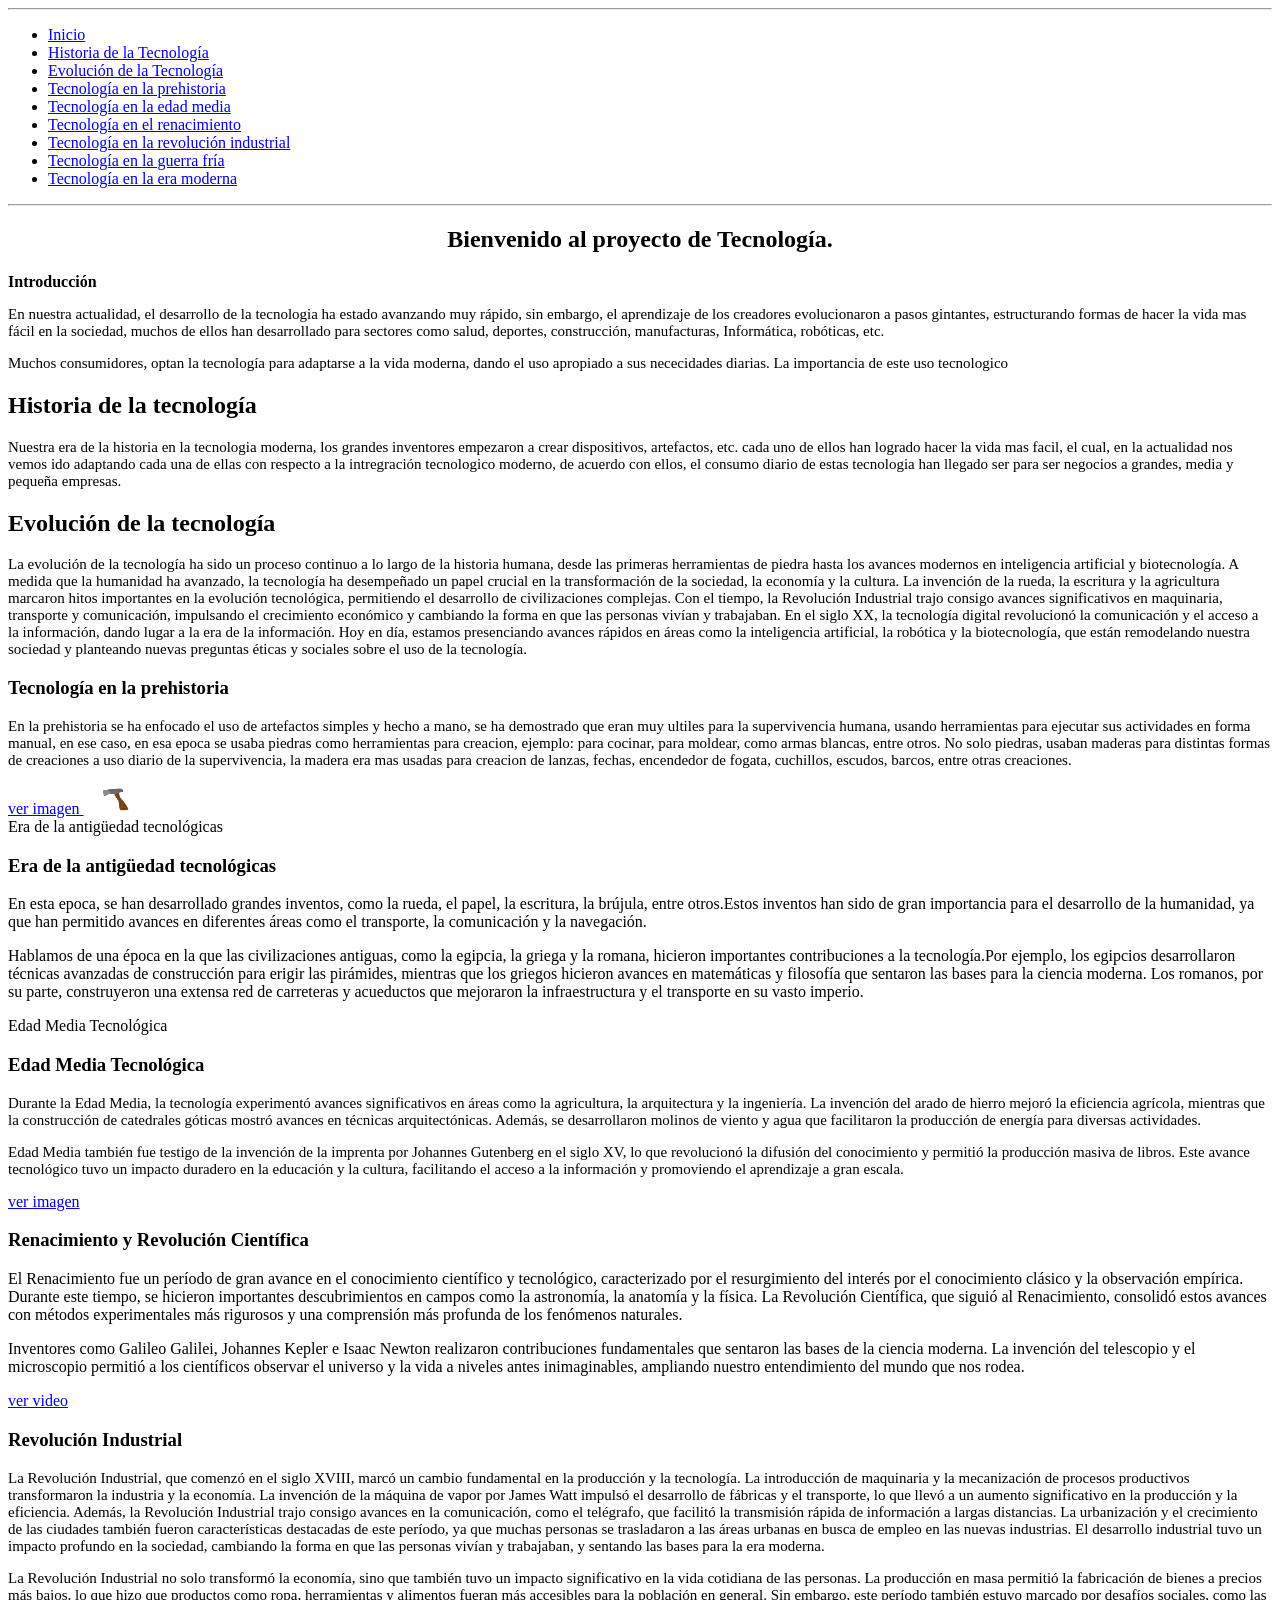
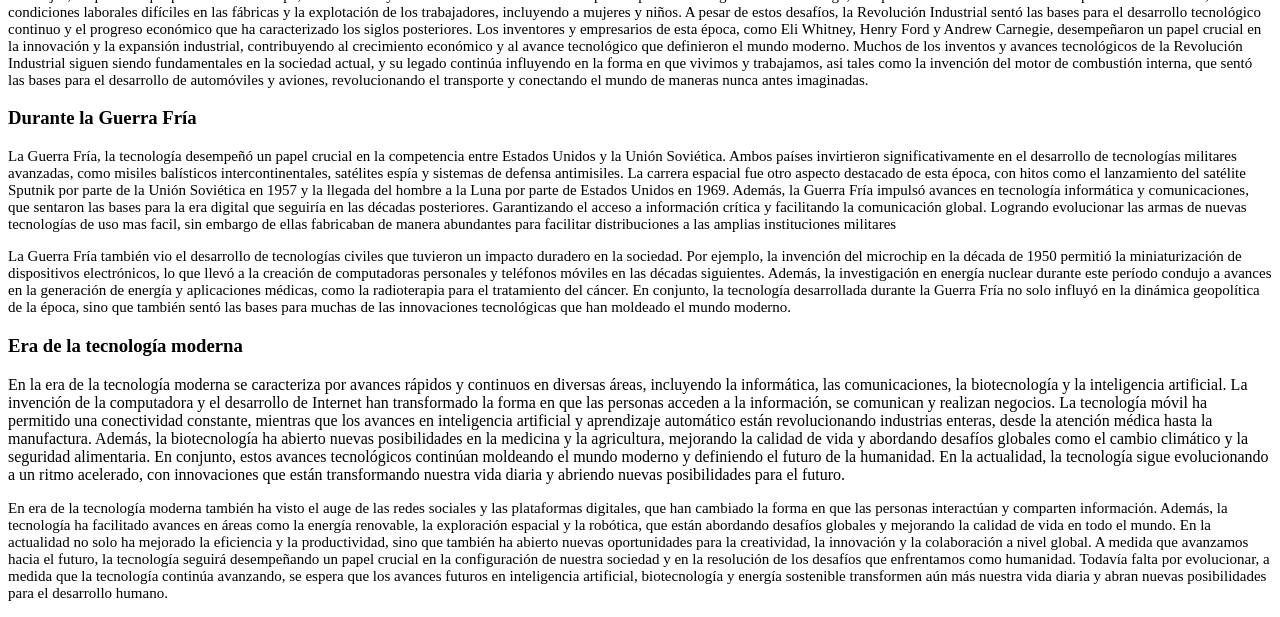
==== index.html @ b7016e0d "Add files via upload" ====
<!DOCTYPE html>
<html lang="es">

<head>
  <meta charset="UTF-8">
  <meta http-equiv="X-UA-Compatible" content="IE=edge">
  <meta name="viewport" content="width=device-width, initial-scale=1.0">
  <title>Proyecto de Tecnología</title>
  <link rel="Stylesheet" href="style.css">
</head>



<body>
  <div class="fondo-interactivo"></div>

  <nav>
    <hr>
    </hr>
    <div class="navegacion">
      <ul>
        <li><a href="#inicio">Inicio</a></li>
        <li><a href="#seccion-historia-de-la-tecnología">Historia de la Tecnología</a></li>
        <li><a href="#seccion-evolucion-de-la-tecnología">Evolución de la Tecnología</a></li>
        <li><a href="#seccion-tecnologialaprehistoria">Tecnología en la prehistoria</a></li>
        <li><a href="#seccion-tecnologialaedadmedia">Tecnología en la edad media</a></li>
        <li><a href="#seccion-tecnologialarenacimiento">Tecnología en el renacimiento</a></li>
        <li><a href="#seccion-tecnologialarevolucionindustrial">Tecnología en la revolución industrial</a></li>
        <li><a href="#seccion-tecnologialalaguerra fría">Tecnología en la guerra fría</a></li>
        <li><a href="#seccion-tecnologialaeramoderna">Tecnología en la era moderna</a></li>


      </ul>
      <hr>
      </hr>
    </div>

    <main id="Inicio">
      <header>
        <h1 style="text-align: center;">Bienvenido al proyecto de Tecnología.</h1>
      </header>
      <div>

        <section class="Introduccion:">
          <b id="Introduccion">Introducción</b>

          <p style="font-size:15px">En nuestra actualidad, el desarrollo de la tecnologia ha estado avanzando muy
            rápido,
            sin embargo, el aprendizaje de los creadores evolucionaron a pasos gintantes, estructurando formas de hacer
            la vida
            mas fácil en la sociedad, muchos de ellos han desarrollado para sectores como salud, deportes, construcción,
            manufacturas,
            Informática, robóticas, etc.</p>

          <p style="font-size: 15px">Muchos consumidores, optan la tecnología para adaptarse a la vida moderna, dando el
            uso
            apropiado a sus nececidades diarias.
            La importancia de este uso tecnologico
          </p>
      </div>
      </section>
      <article>
        <section id="Historia-de-la-tecnología">
          <h2>Historia de la tecnología</h2>

          <p style="font-size: 15px">Nuestra era de la historia en la tecnologia moderna, los grandes inventores
            empezaron a crear
            dispositivos,
            artefactos, etc.
            cada uno de ellos han logrado hacer la vida mas facil, el cual, en la actualidad nos vemos ido adaptando
            cada una de
            ellas con respecto
            a la intregración tecnologico moderno, de acuerdo con ellos, el consumo diario de estas tecnologia han
            llegado ser
            para ser negocios a grandes,
            media y pequeña empresas.
          </p>
        </section>

        <section id="Evolución-de-la-tecnología"></section>
        <h2>Evolución de la tecnología</h2>
        <p style="font-size:15px">La evolución de la tecnología ha sido un proceso continuo a lo largo de la historia
          humana, desde las
          primeras
          herramientas de piedra hasta los avances modernos en inteligencia artificial y biotecnología.
          A medida que la humanidad ha avanzado, la tecnología ha desempeñado un papel crucial en la transformación de
          la sociedad,
          la economía y la cultura.
          La invención de la rueda, la escritura y la agricultura marcaron hitos importantes en la evolución
          tecnológica,
          permitiendo el desarrollo de civilizaciones complejas.
          Con el tiempo, la Revolución Industrial trajo consigo avances significativos en maquinaria, transporte y
          comunicación,
          impulsando el crecimiento económico y cambiando la forma en que las personas vivían y trabajaban.
          En el siglo XX, la tecnología digital revolucionó la comunicación y el acceso a la información, dando lugar
          a la era
          de la información.
          Hoy en día, estamos presenciando avances rápidos en áreas como la inteligencia artificial, la robótica y la
          biotecnología,
          que están remodelando nuestra sociedad y planteando nuevas preguntas éticas y sociales sobre el uso de la
          tecnología.

        <section id="Tecnología-en-la-prehistoria"></section>
        <h3>Tecnología en la prehistoria</h3>
        <p style="font-size:15px">En la prehistoria se ha enfocado el uso de artefactos simples y hecho a mano, se ha
          demostrado que eran muy
          ultiles
          para la supervivencia humana,
          usando herramientas para ejecutar sus actividades en forma manual, en ese caso, en esa epoca se usaba
          piedras como
          herramientas para creacion, ejemplo:
          para cocinar, para moldear, como armas blancas, entre otros. No solo piedras, usaban maderas para distintas
          formas
          de creaciones a uso diario de la supervivencia,
          la madera era mas usadas para creacion de lanzas, fechas, encendedor de fogata, cuchillos, escudos, barcos,
          entre
          otras creaciones.
        </p>
        <a href="tecnoprehistoria.jpg" target="_blank"> ver imagen
        </a>
        <img src="axe1.gif" alt="axe" width="50" height="30"></img>
        </section>
        <section id="Eradelaantigüedadtecnológicas">Era de la antigüedad tecnológicas </section>
        <h3>Era de la antigüedad tecnológicas</h3>
        <p>En esta epoca, se han desarrollado grandes inventos, como la rueda, el papel, la escritura, la brújula,
          entre
          otros.Estos inventos han sido de gran importancia para el desarrollo de la humanidad, ya que han permitido
          avances en
          diferentes áreas como el transporte,
          la comunicación y la navegación.

        <p>Hablamos de una época en la que las civilizaciones antiguas, como la egipcia, la griega y la romana,
          hicieron
          importantes contribuciones a la tecnología.Por ejemplo, los egipcios desarrollaron técnicas avanzadas de
          construcción para erigir las pirámides, mientras que los
          griegos hicieron avances en matemáticas y filosofía que sentaron las bases para la ciencia moderna.
          Los romanos, por su parte, construyeron una extensa red de carreteras y acueductos que mejoraron la
          infraestructura y
          el transporte en su vasto imperio.</p>
        <section id="Edad-Media-Tecnológica">Edad Media Tecnológica</section>
        <h3>Edad Media Tecnológica</h3>
        <p style="font-size:15px">Durante la Edad Media, la tecnología experimentó avances significativos en áreas como
          la agricultura, la
          arquitectura y la ingeniería.
          La invención del arado de hierro mejoró la eficiencia agrícola, mientras que la construcción de catedrales
          góticas
          mostró avances en técnicas arquitectónicas.
          Además, se desarrollaron molinos de viento y agua que facilitaron la producción de energía para diversas
          actividades.</p>
        <p style="font-size: 15px;">Edad Media también fue testigo de la invención de la imprenta por Johannes Gutenberg
          en el siglo XV, lo
          que
          revolucionó la difusión del conocimiento y permitió la producción masiva de libros.
          Este avance tecnológico tuvo un impacto duradero en la educación y la cultura, facilitando el acceso a la
          información y promoviendo el aprendizaje a gran escala.</p>
        <a href="meditech1.jpg" target="_blank"> ver imagen</a>

        <section id="Renacimiento-y-Revolución-Científica">
          <h3>Renacimiento y Revolución Científica</h3>
          <p>El Renacimiento fue un período de gran avance en el conocimiento científico y tecnológico, caracterizado
            por el
            resurgimiento del interés por el conocimiento clásico y la observación empírica. Durante este tiempo, se
            hicieron
            importantes descubrimientos en campos como la astronomía, la anatomía y la física. La Revolución Científica,
            que
            siguió al Renacimiento, consolidó estos avances con métodos experimentales más rigurosos y una comprensión
            más
            profunda de los fenómenos naturales.</p>

          <p>Inventores como Galileo Galilei, Johannes Kepler e Isaac Newton realizaron contribuciones fundamentales que
            sentaron
            las bases de la ciencia moderna. La invención del telescopio y el microscopio permitió a los científicos
            observar el
            universo y la vida a niveles antes inimaginables, ampliando nuestro entendimiento del mundo que nos rodea.
          </p>
          <a href="https://www.google.com/url?sa=t&rct=j&q=&esrc=s&source=web&cd=&cad=rja&uact=8&ved=2ahUKEwikyPOKsNORAxWjRTABHTOjDyoQwqsBegQINBAB&url=https%3A%2F%2Fwww.youtube.com%2Fwatch%3Fv%3D3C3_WgbzIew&usg=AOvVaw09LXl3dL97ZcaAFvijZedx&opi=89978449"
            target="_blank"> ver video</a>

          <section id="Revolución-Industrial"></section>
          <h3>Revolución Industrial</h3>
          <p style="font-size:15px">La Revolución Industrial, que comenzó en el siglo XVIII, marcó un cambio fundamental
            en la producción y la
            tecnología.
            La introducción de maquinaria y la mecanización de procesos productivos transformaron la industria y la
            economía.
            La invención de la máquina de vapor por James Watt impulsó el desarrollo de fábricas y el transporte, lo que
            llevó a un aumento significativo en la producción y la eficiencia. Además, la Revolución Industrial
            trajo consigo avances en la comunicación, como el telégrafo, que facilitó la transmisión rápida de
            información a
            largas distancias. La urbanización y el crecimiento de las ciudades también fueron características
            destacadas de este período,
            ya que muchas personas se trasladaron a las áreas urbanas en busca de empleo en las nuevas industrias. El
            desarrollo industrial tuvo un impacto profundo en la sociedad, cambiando la forma en que las personas vivían
            y trabajaban, y sentando las bases para la era moderna.</p>

          <p style="font-size: 15px;">La Revolución Industrial no solo transformó la economía, sino que también tuvo un
            impacto significativo en la vida cotidiana de las personas. La producción en masa permitió la fabricación de
            bienes a precios más bajos, lo que hizo que productos como ropa, herramientas y alimentos fueran más
            accesibles para la población en general.
            Sin embargo, este período también estuvo marcado por desafíos sociales, como las condiciones laborales
            difíciles en las fábricas y la explotación de los trabajadores, incluyendo a mujeres y niños. A pesar de
            estos desafíos, la Revolución Industrial sentó las bases para el desarrollo tecnológico continuo y el
            progreso económico que ha caracterizado los siglos posteriores.
            Los inventores y empresarios de esta época, como Eli Whitney, Henry Ford y Andrew Carnegie, desempeñaron un
            papel crucial en la innovación y la expansión industrial, contribuyendo al crecimiento económico y al avance
            tecnológico que definieron el mundo moderno.
            Muchos de los inventos y avances tecnológicos de la Revolución Industrial siguen siendo fundamentales en la
            sociedad actual, y su legado continúa influyendo en la forma en que vivimos y trabajamos, asi tales como la
            invención del motor de combustión interna, que sentó las bases para el desarrollo de automóviles y aviones,
            revolucionando el transporte y conectando el mundo de maneras nunca antes imaginadas.
          </p>

        </section id="Durante la Guerra Fría">
        <h3>Durante la Guerra Fría</h3>
        <p style="font-size: 15px;">La Guerra Fría, la tecnología desempeñó un papel crucial en la competencia entre
          Estados Unidos y la Unión Soviética. Ambos países invirtieron significativamente en el desarrollo de
          tecnologías militares avanzadas, como misiles balísticos intercontinentales, satélites espía y sistemas de
          defensa antimisiles. La carrera espacial fue otro aspecto destacado de esta época, con hitos como el
          lanzamiento del satélite Sputnik por parte de la Unión Soviética en 1957 y la llegada del hombre a la Luna por
          parte de Estados Unidos en 1969.
          Además, la Guerra Fría impulsó avances en tecnología informática y comunicaciones, que sentaron las bases para
          la era digital que seguiría en las décadas posteriores. Garantizando el acceso a información crítica y
          facilitando la comunicación global. Logrando evolucionar las armas de nuevas tecnologías de uso mas facil, sin
          embargo de ellas fabricaban de manera abundantes para facilitar distribuciones a las amplias instituciones
          militares</p>
        <p style="font-size: 15px;"> La Guerra Fría también vio el desarrollo de tecnologías civiles que tuvieron un
          impacto duradero en la sociedad. Por ejemplo, la invención del microchip en la década de 1950 permitió la
          miniaturización de dispositivos electrónicos, lo que llevó a la creación de computadoras personales y
          teléfonos móviles en las décadas siguientes. Además, la investigación en energía nuclear durante este período
          condujo a avances en la generación de energía y aplicaciones médicas, como la radioterapia para el tratamiento
          del cáncer.
          En conjunto, la tecnología desarrollada durante la Guerra Fría no solo influyó en la dinámica geopolítica de
          la época, sino que también sentó las bases para muchas de las innovaciones tecnológicas que han moldeado el
          mundo moderno.</p>


        </section id="Era de la tecnología moderna">
        <h3>Era de la tecnología moderna</h3>
        <p style="font-size: 15;"> En la era de la tecnología moderna se caracteriza por avances rápidos y continuos en
          diversas áreas, incluyendo la informática, las comunicaciones, la biotecnología y la inteligencia artificial.
          La invención de la computadora y el desarrollo de Internet han transformado la forma en que las personas
          acceden a la información, se comunican y realizan negocios.
          La tecnología móvil ha permitido una conectividad constante, mientras que los avances en inteligencia
          artificial y aprendizaje automático están revolucionando industrias enteras, desde la atención médica hasta la
          manufactura. Además, la biotecnología ha abierto nuevas posibilidades en la medicina y la agricultura,
          mejorando la calidad de vida y abordando desafíos globales como el cambio climático y la seguridad
          alimentaria.
          En conjunto, estos avances tecnológicos continúan moldeando el mundo moderno y definiendo el futuro de la
          humanidad. En la actualidad, la tecnología sigue evolucionando a un ritmo acelerado, con innovaciones que
          están transformando nuestra vida diaria y abriendo nuevas posibilidades para el futuro.</p>

        <p style="font-size: 15px;">En era de la tecnología moderna también ha visto el auge de las redes sociales y las
          plataformas digitales, que han cambiado la forma en que las personas interactúan y comparten información.
          Además, la tecnología ha facilitado avances en áreas como la energía renovable, la exploración espacial y la
          robótica, que están abordando desafíos globales y mejorando la calidad de vida en todo el mundo.
          En la actualidad no solo ha mejorado la eficiencia y la productividad, sino que también ha abierto nuevas
          oportunidades para la creatividad, la innovación y la colaboración a nivel global. A medida que avanzamos
          hacia el futuro, la tecnología seguirá desempeñando un papel crucial en la configuración de nuestra sociedad y
          en la resolución de los desafíos que enfrentamos como humanidad.
          Todavía falta por evolucionar, a medida que la tecnología continúa avanzando, se espera que los avances
          futuros en inteligencia artificial, biotecnología y energía sostenible transformen aún más nuestra vida diaria
          y abran nuevas posibilidades para el desarrollo humano.</p>

</body>
</nav>
</article>

</header>



</html>
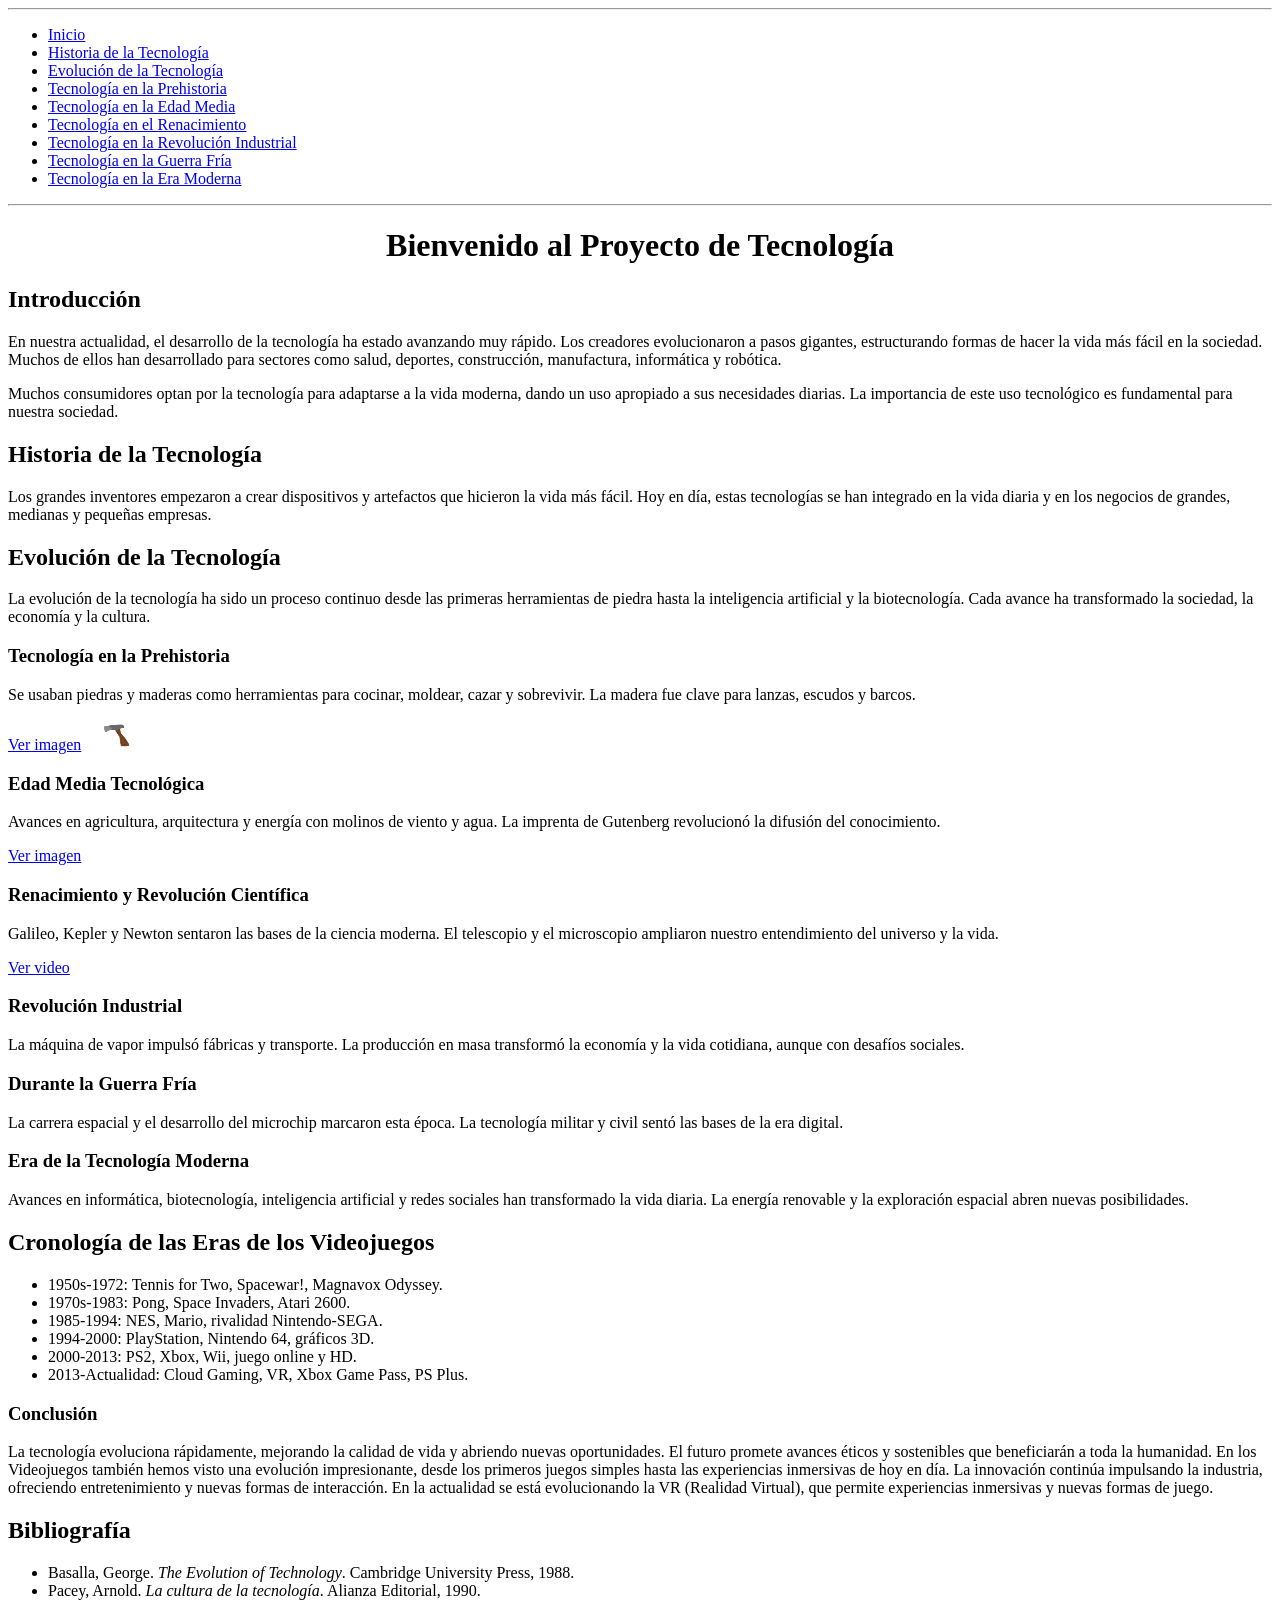
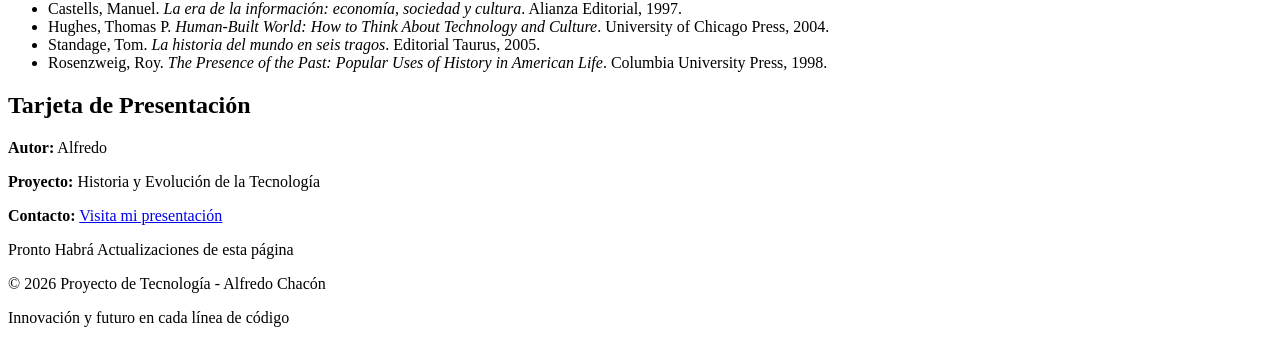
==== commit bef39b24: "Add files via upload" ====
--- a/index.html
+++ b/index.html
@@ -6,267 +6,163 @@
   <meta http-equiv="X-UA-Compatible" content="IE=edge">
   <meta name="viewport" content="width=device-width, initial-scale=1.0">
   <title>Proyecto de Tecnología</title>
-  <link rel="Stylesheet" href="style.css">
+  <link rel="stylesheet" href="style.css">
 </head>
-
-
 
 <body>
   <div class="fondo-interactivo"></div>
 
   <nav>
     <hr>
-    </hr>
     <div class="navegacion">
       <ul>
-        <li><a href="#inicio">Inicio</a></li>
-        <li><a href="#seccion-historia-de-la-tecnología">Historia de la Tecnología</a></li>
-        <li><a href="#seccion-evolucion-de-la-tecnología">Evolución de la Tecnología</a></li>
-        <li><a href="#seccion-tecnologialaprehistoria">Tecnología en la prehistoria</a></li>
-        <li><a href="#seccion-tecnologialaedadmedia">Tecnología en la edad media</a></li>
-        <li><a href="#seccion-tecnologialarenacimiento">Tecnología en el renacimiento</a></li>
-        <li><a href="#seccion-tecnologialarevolucionindustrial">Tecnología en la revolución industrial</a></li>
-        <li><a href="#seccion-tecnologialalaguerra fría">Tecnología en la guerra fría</a></li>
-        <li><a href="#seccion-tecnologialaeramoderna">Tecnología en la era moderna</a></li>
+        <li><a href="#Inicio">Inicio</a></li>
+        <li><a href="#Historia-de-la-tecnologia">Historia de la Tecnología</a></li>
+        <li><a href="#Evolucion-de-la-tecnologia">Evolución de la Tecnología</a></li>
+        <li><a href="#Tecnologia-en-la-prehistoria">Tecnología en la Prehistoria</a></li>
+        <li><a href="#Edad-Media-Tecnologica">Tecnología en la Edad Media</a></li>
+        <li><a href="#Renacimiento-y-Revolucion-Cientifica">Tecnología en el Renacimiento</a></li>
+        <li><a href="#Revolucion-Industrial">Tecnología en la Revolución Industrial</a></li>
+        <li><a href="#Guerra-Fria">Tecnología en la Guerra Fría</a></li>
+        <li><a href="#Era-moderna">Tecnología en la Era Moderna</a></li>
+      </ul>
+    </div>
+    <hr>
+  </nav>
 
+  <main id="Inicio">
+    <header>
+      <h1 style="text-align:center;">Bienvenido al Proyecto de Tecnología</h1>
+    </header>
 
+    <section id="Introduccion">
+      <h2>Introducción</h2>
+      <p class="texto">En nuestra actualidad, el desarrollo de la tecnología ha estado avanzando muy rápido.
+        Los creadores evolucionaron a pasos gigantes, estructurando formas de hacer la vida más fácil en la sociedad.
+        Muchos de ellos han desarrollado para sectores como salud, deportes, construcción, manufactura, informática y
+        robótica.</p>
+
+      <p class="texto">Muchos consumidores optan por la tecnología para adaptarse a la vida moderna, dando un uso
+        apropiado a sus necesidades diarias.
+        La importancia de este uso tecnológico es fundamental para nuestra sociedad.</p>
+    </section>
+
+    <article>
+      <section id="Historia-de-la-tecnologia">
+        <h2>Historia de la Tecnología</h2>
+        <p class="texto">Los grandes inventores empezaron a crear dispositivos y artefactos que hicieron la vida más
+          fácil.
+          Hoy en día, estas tecnologías se han integrado en la vida diaria y en los negocios de grandes, medianas y
+          pequeñas empresas.</p>
+      </section>
+
+      <section id="Evolucion-de-la-tecnologia">
+        <h2>Evolución de la Tecnología</h2>
+        <p class="texto">La evolución de la tecnología ha sido un proceso continuo desde las primeras herramientas de
+          piedra hasta la inteligencia artificial y la biotecnología.
+          Cada avance ha transformado la sociedad, la economía y la cultura.</p>
+      </section>
+
+      <section id="Tecnologia-en-la-prehistoria">
+        <h3>Tecnología en la Prehistoria</h3>
+        <p class="texto">Se usaban piedras y maderas como herramientas para cocinar, moldear, cazar y sobrevivir.
+          La madera fue clave para lanzas, escudos y barcos.</p>
+        <a href="tecnoprehistoria.jpg" target="_blank">Ver imagen</a>
+        <img src="axe1.gif" alt="herramienta prehistórica" width="50" height="30" loading="lazy">
+      </section>
+
+      <section id="Edad-Media-Tecnologica">
+        <h3>Edad Media Tecnológica</h3>
+        <p class="texto">Avances en agricultura, arquitectura y energía con molinos de viento y agua.
+          La imprenta de Gutenberg revolucionó la difusión del conocimiento.</p>
+        <a href="meditech1.jpg" target="_blank">Ver imagen</a>
+      </section>
+
+      <section id="Renacimiento-y-Revolucion-Cientifica">
+        <h3>Renacimiento y Revolución Científica</h3>
+        <p class="texto">Galileo, Kepler y Newton sentaron las bases de la ciencia moderna.
+          El telescopio y el microscopio ampliaron nuestro entendimiento del universo y la vida.</p>
+        <a href="https://www.youtube.com/watch?v=3C3_WgbzIew" target="_blank">Ver video</a>
+      </section>
+
+      <section id="Revolucion-Industrial">
+        <h3>Revolución Industrial</h3>
+        <p class="texto">La máquina de vapor impulsó fábricas y transporte.
+          La producción en masa transformó la economía y la vida cotidiana, aunque con desafíos sociales.</p>
+      </section>
+
+      <section id="Guerra-Fria">
+        <h3>Durante la Guerra Fría</h3>
+        <p class="texto">La carrera espacial y el desarrollo del microchip marcaron esta época.
+          La tecnología militar y civil sentó las bases de la era digital.</p>
+      </section>
+
+      <section id="Era-moderna">
+        <h3>Era de la Tecnología Moderna</h3>
+        <p class="texto">Avances en informática, biotecnología, inteligencia artificial y redes sociales han
+          transformado la vida diaria.
+          La energía renovable y la exploración espacial abren nuevas posibilidades.</p>
+      </section>
+
+      <h2>Cronología de las Eras de los Videojuegos</h2>
+      <ul class="timeline">
+        <li>1950s-1972: Tennis for Two, Spacewar!, Magnavox Odyssey.</li>
+        <li>1970s-1983: Pong, Space Invaders, Atari 2600.</li>
+        <li>1985-1994: NES, Mario, rivalidad Nintendo-SEGA.</li>
+        <li>1994-2000: PlayStation, Nintendo 64, gráficos 3D.</li>
+        <li>2000-2013: PS2, Xbox, Wii, juego online y HD.</li>
+        <li>2013-Actualidad: Cloud Gaming, VR, Xbox Game Pass, PS Plus.</li>
       </ul>
-      <hr>
-      </hr>
+
+      <h3>Conclusión</h3>
+      <p class="texto">La tecnología evoluciona rápidamente, mejorando la calidad de vida y abriendo nuevas
+        oportunidades.
+        El futuro promete avances éticos y sostenibles que beneficiarán a toda la humanidad.
+        En los Videojuegos también hemos visto una evolución impresionante, desde los primeros juegos simples hasta las
+        experiencias inmersivas de hoy en día.
+        La innovación continúa impulsando la industria, ofreciendo entretenimiento y nuevas formas de interacción.
+        En la actualidad se está evolucionando la VR (Realidad Virtual), que permite experiencias inmersivas y nuevas
+        formas de juego.</p>
+    </article>
+  </main>
+
+  <!-- Sección de Bibliografía -->
+  <section id="bibliografia">
+    <h2>Bibliografía</h2>
+    <ul>
+      <li>Basalla, George. <i>The Evolution of Technology</i>. Cambridge University Press, 1988.</li>
+      <li>Pacey, Arnold. <i>La cultura de la tecnología</i>. Alianza Editorial, 1990.</li>
+      <li>Castells, Manuel. <i>La era de la información: economía, sociedad y cultura</i>. Alianza Editorial, 1997.</li>
+      <li>Hughes, Thomas P. <i>Human-Built World: How to Think About Technology and Culture</i>. University of Chicago
+        Press, 2004.</li>
+      <li>Standage, Tom. <i>La historia del mundo en seis tragos</i>. Editorial Taurus, 2005.</li>
+      <li>Rosenzweig, Roy. <i>The Presence of the Past: Popular Uses of History in American Life</i>. Columbia
+        University Press, 1998.</li>
+    </ul>
+  </section>
+
+  <!-- Tarjeta de Presentación -->
+  <section id="presentacion">
+    <h2>Tarjeta de Presentación</h2>
+    <p><strong>Autor:</strong> Alfredo</p>
+    <p><strong>Proyecto:</strong> Historia y Evolución de la Tecnología</p>
+    <p><strong>Contacto:</strong>
+      <a href="tarjeta.html" target="_blank">Visita mi presentación</a>
+    </p>
+  </section>
+
+  <!-- Aviso Futurista -->
+  <section id="actualizacion">
+    <div class="futurista-box">
+      <p class="neon-text">Pronto Habrá Actualizaciones de esta página</p>
     </div>
+  </section>
 
-    <main id="Inicio">
-      <header>
-        <h1 style="text-align: center;">Bienvenido al proyecto de Tecnología.</h1>
-      </header>
-      <div>
-
-        <section class="Introduccion:">
-          <b id="Introduccion">Introducción</b>
-
-          <p style="font-size:15px">En nuestra actualidad, el desarrollo de la tecnologia ha estado avanzando muy
-            rápido,
-            sin embargo, el aprendizaje de los creadores evolucionaron a pasos gintantes, estructurando formas de hacer
-            la vida
-            mas fácil en la sociedad, muchos de ellos han desarrollado para sectores como salud, deportes, construcción,
-            manufacturas,
-            Informática, robóticas, etc.</p>
-
-          <p style="font-size: 15px">Muchos consumidores, optan la tecnología para adaptarse a la vida moderna, dando el
-            uso
-            apropiado a sus nececidades diarias.
-            La importancia de este uso tecnologico
-          </p>
-      </div>
-      </section>
-      <article>
-        <section id="Historia-de-la-tecnología">
-          <h2>Historia de la tecnología</h2>
-
-          <p style="font-size: 15px">Nuestra era de la historia en la tecnologia moderna, los grandes inventores
-            empezaron a crear
-            dispositivos,
-            artefactos, etc.
-            cada uno de ellos han logrado hacer la vida mas facil, el cual, en la actualidad nos vemos ido adaptando
-            cada una de
-            ellas con respecto
-            a la intregración tecnologico moderno, de acuerdo con ellos, el consumo diario de estas tecnologia han
-            llegado ser
-            para ser negocios a grandes,
-            media y pequeña empresas.
-          </p>
-        </section>
-
-        <section id="Evolución-de-la-tecnología"></section>
-        <h2>Evolución de la tecnología</h2>
-        <p style="font-size:15px">La evolución de la tecnología ha sido un proceso continuo a lo largo de la historia
-          humana, desde las
-          primeras
-          herramientas de piedra hasta los avances modernos en inteligencia artificial y biotecnología.
-          A medida que la humanidad ha avanzado, la tecnología ha desempeñado un papel crucial en la transformación de
-          la sociedad,
-          la economía y la cultura.
-          La invención de la rueda, la escritura y la agricultura marcaron hitos importantes en la evolución
-          tecnológica,
-          permitiendo el desarrollo de civilizaciones complejas.
-          Con el tiempo, la Revolución Industrial trajo consigo avances significativos en maquinaria, transporte y
-          comunicación,
-          impulsando el crecimiento económico y cambiando la forma en que las personas vivían y trabajaban.
-          En el siglo XX, la tecnología digital revolucionó la comunicación y el acceso a la información, dando lugar
-          a la era
-          de la información.
-          Hoy en día, estamos presenciando avances rápidos en áreas como la inteligencia artificial, la robótica y la
-          biotecnología,
-          que están remodelando nuestra sociedad y planteando nuevas preguntas éticas y sociales sobre el uso de la
-          tecnología.
-
-        <section id="Tecnología-en-la-prehistoria"></section>
-        <h3>Tecnología en la prehistoria</h3>
-        <p style="font-size:15px">En la prehistoria se ha enfocado el uso de artefactos simples y hecho a mano, se ha
-          demostrado que eran muy
-          ultiles
-          para la supervivencia humana,
-          usando herramientas para ejecutar sus actividades en forma manual, en ese caso, en esa epoca se usaba
-          piedras como
-          herramientas para creacion, ejemplo:
-          para cocinar, para moldear, como armas blancas, entre otros. No solo piedras, usaban maderas para distintas
-          formas
-          de creaciones a uso diario de la supervivencia,
-          la madera era mas usadas para creacion de lanzas, fechas, encendedor de fogata, cuchillos, escudos, barcos,
-          entre
-          otras creaciones.
-        </p>
-        <a href="tecnoprehistoria.jpg" target="_blank"> ver imagen
-        </a>
-        <img src="axe1.gif" alt="axe" width="50" height="30"></img>
-        </section>
-        <section id="Eradelaantigüedadtecnológicas">Era de la antigüedad tecnológicas </section>
-        <h3>Era de la antigüedad tecnológicas</h3>
-        <p>En esta epoca, se han desarrollado grandes inventos, como la rueda, el papel, la escritura, la brújula,
-          entre
-          otros.Estos inventos han sido de gran importancia para el desarrollo de la humanidad, ya que han permitido
-          avances en
-          diferentes áreas como el transporte,
-          la comunicación y la navegación.
-
-        <p>Hablamos de una época en la que las civilizaciones antiguas, como la egipcia, la griega y la romana,
-          hicieron
-          importantes contribuciones a la tecnología.Por ejemplo, los egipcios desarrollaron técnicas avanzadas de
-          construcción para erigir las pirámides, mientras que los
-          griegos hicieron avances en matemáticas y filosofía que sentaron las bases para la ciencia moderna.
-          Los romanos, por su parte, construyeron una extensa red de carreteras y acueductos que mejoraron la
-          infraestructura y
-          el transporte en su vasto imperio.</p>
-        <section id="Edad-Media-Tecnológica">Edad Media Tecnológica</section>
-        <h3>Edad Media Tecnológica</h3>
-        <p style="font-size:15px">Durante la Edad Media, la tecnología experimentó avances significativos en áreas como
-          la agricultura, la
-          arquitectura y la ingeniería.
-          La invención del arado de hierro mejoró la eficiencia agrícola, mientras que la construcción de catedrales
-          góticas
-          mostró avances en técnicas arquitectónicas.
-          Además, se desarrollaron molinos de viento y agua que facilitaron la producción de energía para diversas
-          actividades.</p>
-        <p style="font-size: 15px;">Edad Media también fue testigo de la invención de la imprenta por Johannes Gutenberg
-          en el siglo XV, lo
-          que
-          revolucionó la difusión del conocimiento y permitió la producción masiva de libros.
-          Este avance tecnológico tuvo un impacto duradero en la educación y la cultura, facilitando el acceso a la
-          información y promoviendo el aprendizaje a gran escala.</p>
-        <a href="meditech1.jpg" target="_blank"> ver imagen</a>
-
-        <section id="Renacimiento-y-Revolución-Científica">
-          <h3>Renacimiento y Revolución Científica</h3>
-          <p>El Renacimiento fue un período de gran avance en el conocimiento científico y tecnológico, caracterizado
-            por el
-            resurgimiento del interés por el conocimiento clásico y la observación empírica. Durante este tiempo, se
-            hicieron
-            importantes descubrimientos en campos como la astronomía, la anatomía y la física. La Revolución Científica,
-            que
-            siguió al Renacimiento, consolidó estos avances con métodos experimentales más rigurosos y una comprensión
-            más
-            profunda de los fenómenos naturales.</p>
-
-          <p>Inventores como Galileo Galilei, Johannes Kepler e Isaac Newton realizaron contribuciones fundamentales que
-            sentaron
-            las bases de la ciencia moderna. La invención del telescopio y el microscopio permitió a los científicos
-            observar el
-            universo y la vida a niveles antes inimaginables, ampliando nuestro entendimiento del mundo que nos rodea.
-          </p>
-          <a href="https://www.google.com/url?sa=t&rct=j&q=&esrc=s&source=web&cd=&cad=rja&uact=8&ved=2ahUKEwikyPOKsNORAxWjRTABHTOjDyoQwqsBegQINBAB&url=https%3A%2F%2Fwww.youtube.com%2Fwatch%3Fv%3D3C3_WgbzIew&usg=AOvVaw09LXl3dL97ZcaAFvijZedx&opi=89978449"
-            target="_blank"> ver video</a>
-
-          <section id="Revolución-Industrial"></section>
-          <h3>Revolución Industrial</h3>
-          <p style="font-size:15px">La Revolución Industrial, que comenzó en el siglo XVIII, marcó un cambio fundamental
-            en la producción y la
-            tecnología.
-            La introducción de maquinaria y la mecanización de procesos productivos transformaron la industria y la
-            economía.
-            La invención de la máquina de vapor por James Watt impulsó el desarrollo de fábricas y el transporte, lo que
-            llevó a un aumento significativo en la producción y la eficiencia. Además, la Revolución Industrial
-            trajo consigo avances en la comunicación, como el telégrafo, que facilitó la transmisión rápida de
-            información a
-            largas distancias. La urbanización y el crecimiento de las ciudades también fueron características
-            destacadas de este período,
-            ya que muchas personas se trasladaron a las áreas urbanas en busca de empleo en las nuevas industrias. El
-            desarrollo industrial tuvo un impacto profundo en la sociedad, cambiando la forma en que las personas vivían
-            y trabajaban, y sentando las bases para la era moderna.</p>
-
-          <p style="font-size: 15px;">La Revolución Industrial no solo transformó la economía, sino que también tuvo un
-            impacto significativo en la vida cotidiana de las personas. La producción en masa permitió la fabricación de
-            bienes a precios más bajos, lo que hizo que productos como ropa, herramientas y alimentos fueran más
-            accesibles para la población en general.
-            Sin embargo, este período también estuvo marcado por desafíos sociales, como las condiciones laborales
-            difíciles en las fábricas y la explotación de los trabajadores, incluyendo a mujeres y niños. A pesar de
-            estos desafíos, la Revolución Industrial sentó las bases para el desarrollo tecnológico continuo y el
-            progreso económico que ha caracterizado los siglos posteriores.
-            Los inventores y empresarios de esta época, como Eli Whitney, Henry Ford y Andrew Carnegie, desempeñaron un
-            papel crucial en la innovación y la expansión industrial, contribuyendo al crecimiento económico y al avance
-            tecnológico que definieron el mundo moderno.
-            Muchos de los inventos y avances tecnológicos de la Revolución Industrial siguen siendo fundamentales en la
-            sociedad actual, y su legado continúa influyendo en la forma en que vivimos y trabajamos, asi tales como la
-            invención del motor de combustión interna, que sentó las bases para el desarrollo de automóviles y aviones,
-            revolucionando el transporte y conectando el mundo de maneras nunca antes imaginadas.
-          </p>
-
-        </section id="Durante la Guerra Fría">
-        <h3>Durante la Guerra Fría</h3>
-        <p style="font-size: 15px;">La Guerra Fría, la tecnología desempeñó un papel crucial en la competencia entre
-          Estados Unidos y la Unión Soviética. Ambos países invirtieron significativamente en el desarrollo de
-          tecnologías militares avanzadas, como misiles balísticos intercontinentales, satélites espía y sistemas de
-          defensa antimisiles. La carrera espacial fue otro aspecto destacado de esta época, con hitos como el
-          lanzamiento del satélite Sputnik por parte de la Unión Soviética en 1957 y la llegada del hombre a la Luna por
-          parte de Estados Unidos en 1969.
-          Además, la Guerra Fría impulsó avances en tecnología informática y comunicaciones, que sentaron las bases para
-          la era digital que seguiría en las décadas posteriores. Garantizando el acceso a información crítica y
-          facilitando la comunicación global. Logrando evolucionar las armas de nuevas tecnologías de uso mas facil, sin
-          embargo de ellas fabricaban de manera abundantes para facilitar distribuciones a las amplias instituciones
-          militares</p>
-        <p style="font-size: 15px;"> La Guerra Fría también vio el desarrollo de tecnologías civiles que tuvieron un
-          impacto duradero en la sociedad. Por ejemplo, la invención del microchip en la década de 1950 permitió la
-          miniaturización de dispositivos electrónicos, lo que llevó a la creación de computadoras personales y
-          teléfonos móviles en las décadas siguientes. Además, la investigación en energía nuclear durante este período
-          condujo a avances en la generación de energía y aplicaciones médicas, como la radioterapia para el tratamiento
-          del cáncer.
-          En conjunto, la tecnología desarrollada durante la Guerra Fría no solo influyó en la dinámica geopolítica de
-          la época, sino que también sentó las bases para muchas de las innovaciones tecnológicas que han moldeado el
-          mundo moderno.</p>
-
-
-        </section id="Era de la tecnología moderna">
-        <h3>Era de la tecnología moderna</h3>
-        <p style="font-size: 15;"> En la era de la tecnología moderna se caracteriza por avances rápidos y continuos en
-          diversas áreas, incluyendo la informática, las comunicaciones, la biotecnología y la inteligencia artificial.
-          La invención de la computadora y el desarrollo de Internet han transformado la forma en que las personas
-          acceden a la información, se comunican y realizan negocios.
-          La tecnología móvil ha permitido una conectividad constante, mientras que los avances en inteligencia
-          artificial y aprendizaje automático están revolucionando industrias enteras, desde la atención médica hasta la
-          manufactura. Además, la biotecnología ha abierto nuevas posibilidades en la medicina y la agricultura,
-          mejorando la calidad de vida y abordando desafíos globales como el cambio climático y la seguridad
-          alimentaria.
-          En conjunto, estos avances tecnológicos continúan moldeando el mundo moderno y definiendo el futuro de la
-          humanidad. En la actualidad, la tecnología sigue evolucionando a un ritmo acelerado, con innovaciones que
-          están transformando nuestra vida diaria y abriendo nuevas posibilidades para el futuro.</p>
-
-        <p style="font-size: 15px;">En era de la tecnología moderna también ha visto el auge de las redes sociales y las
-          plataformas digitales, que han cambiado la forma en que las personas interactúan y comparten información.
-          Además, la tecnología ha facilitado avances en áreas como la energía renovable, la exploración espacial y la
-          robótica, que están abordando desafíos globales y mejorando la calidad de vida en todo el mundo.
-          En la actualidad no solo ha mejorado la eficiencia y la productividad, sino que también ha abierto nuevas
-          oportunidades para la creatividad, la innovación y la colaboración a nivel global. A medida que avanzamos
-          hacia el futuro, la tecnología seguirá desempeñando un papel crucial en la configuración de nuestra sociedad y
-          en la resolución de los desafíos que enfrentamos como humanidad.
-          Todavía falta por evolucionar, a medida que la tecnología continúa avanzando, se espera que los avances
-          futuros en inteligencia artificial, biotecnología y energía sostenible transformen aún más nuestra vida diaria
-          y abran nuevas posibilidades para el desarrollo humano.</p>
-
+  <!-- Pie de página -->
+  <footer>
+    <p>&copy; 2026 Proyecto de Tecnología - Alfredo Chacón</p>
+    <p>Innovación y futuro en cada línea de código</p>
+  </footer>
 </body>
-</nav>
-</article>
-
-</header>
-
-
 
 </html>
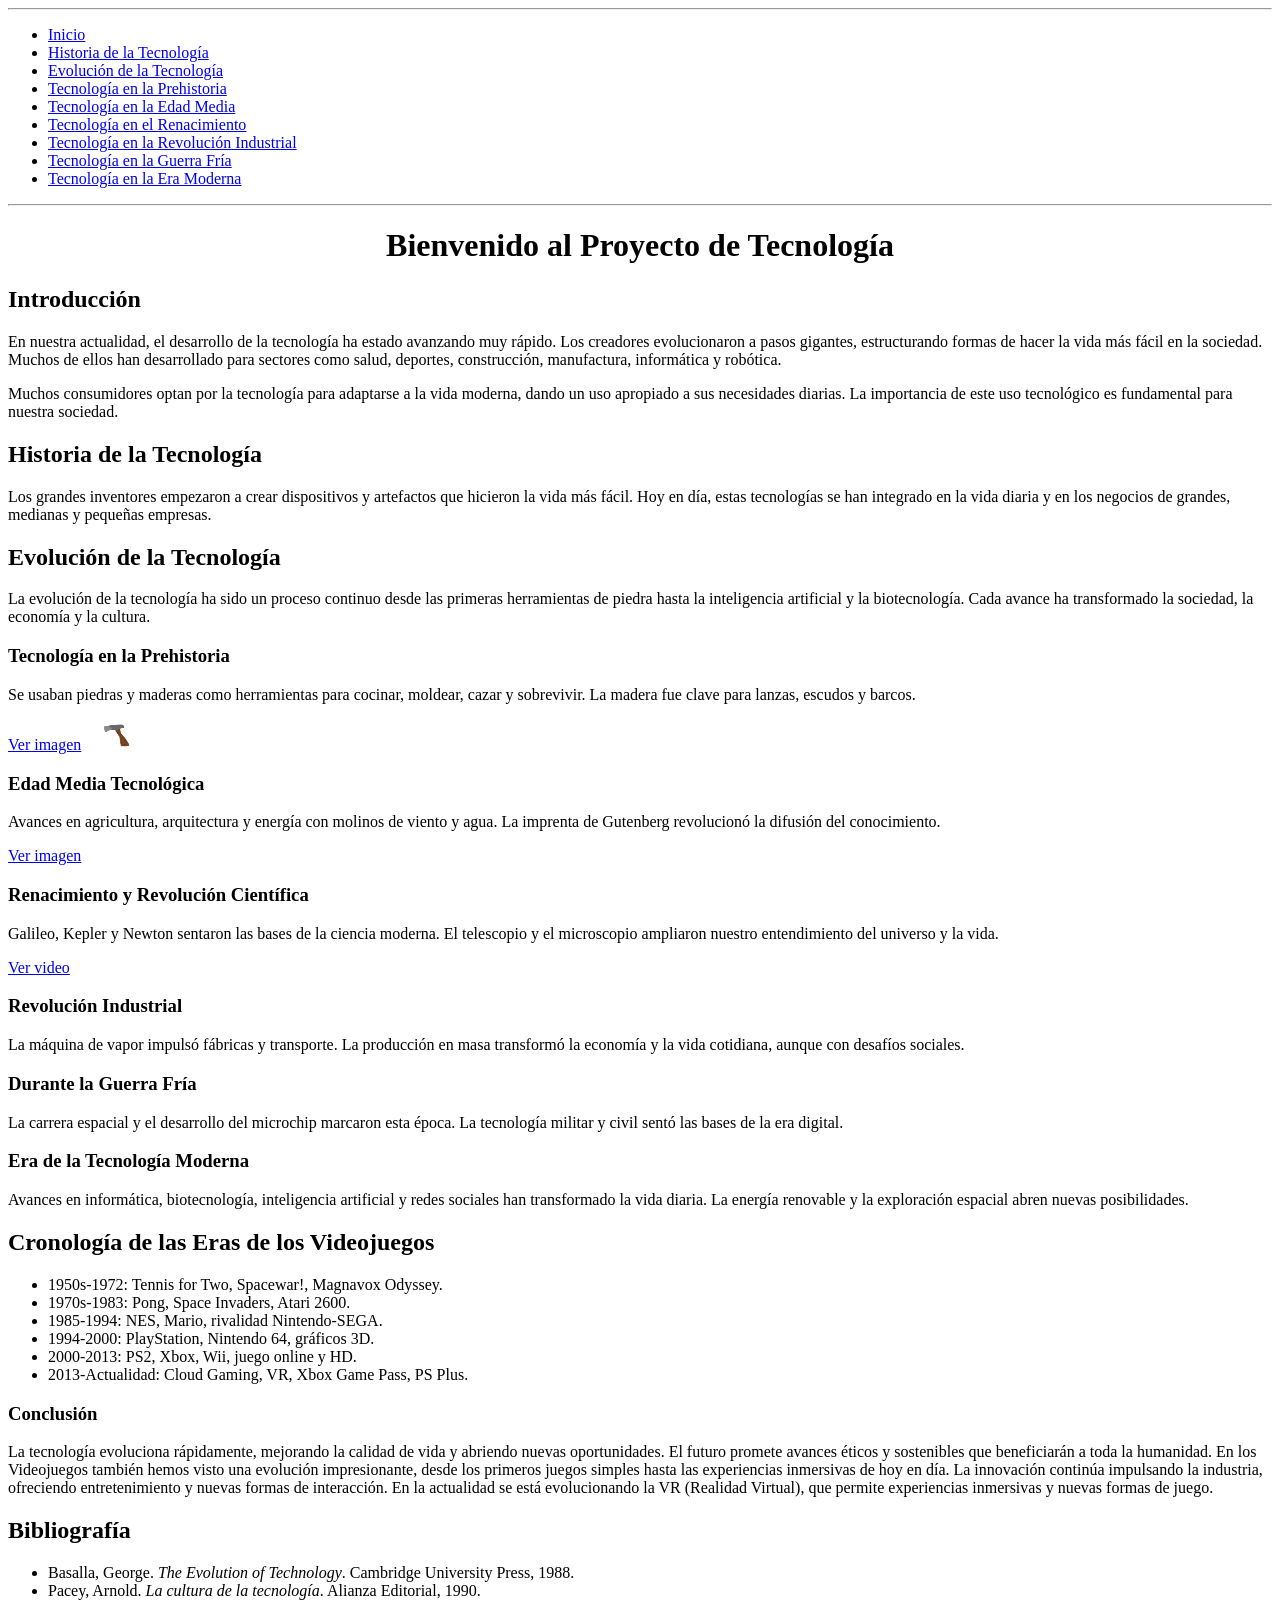
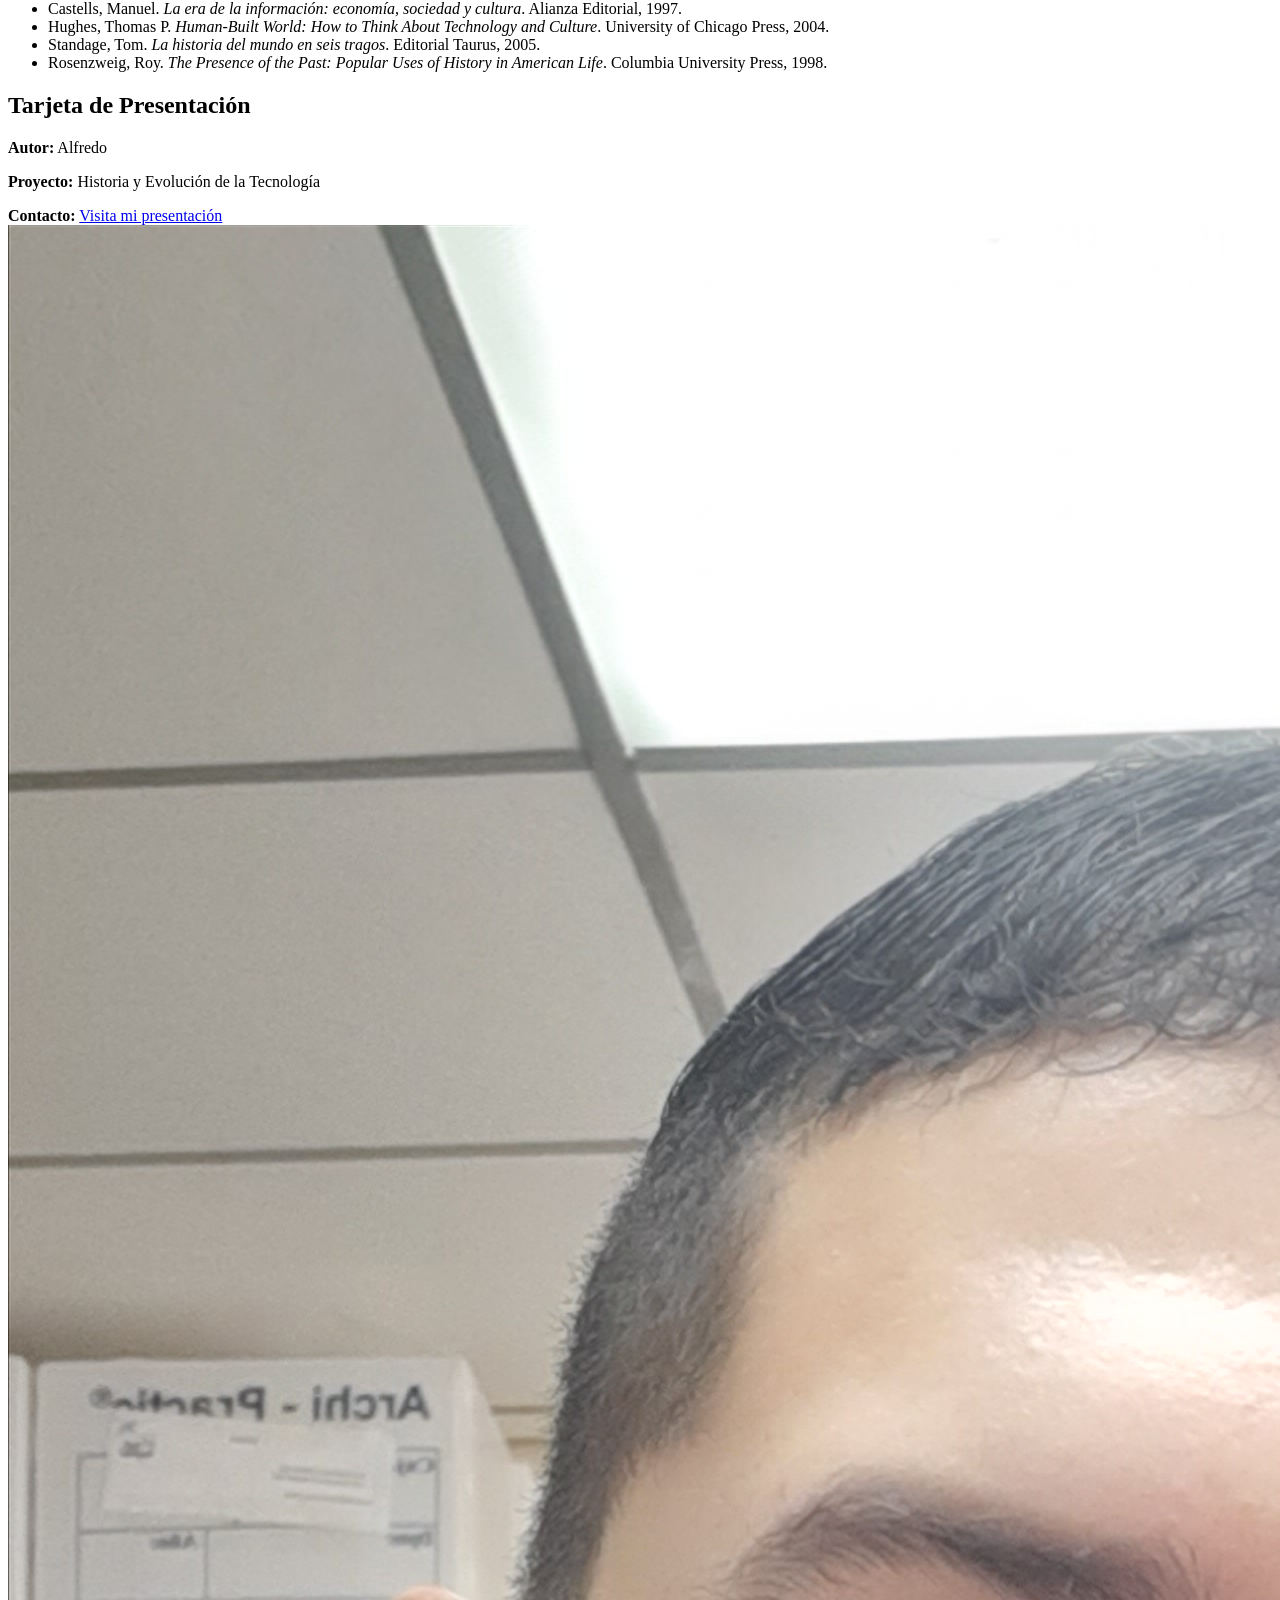
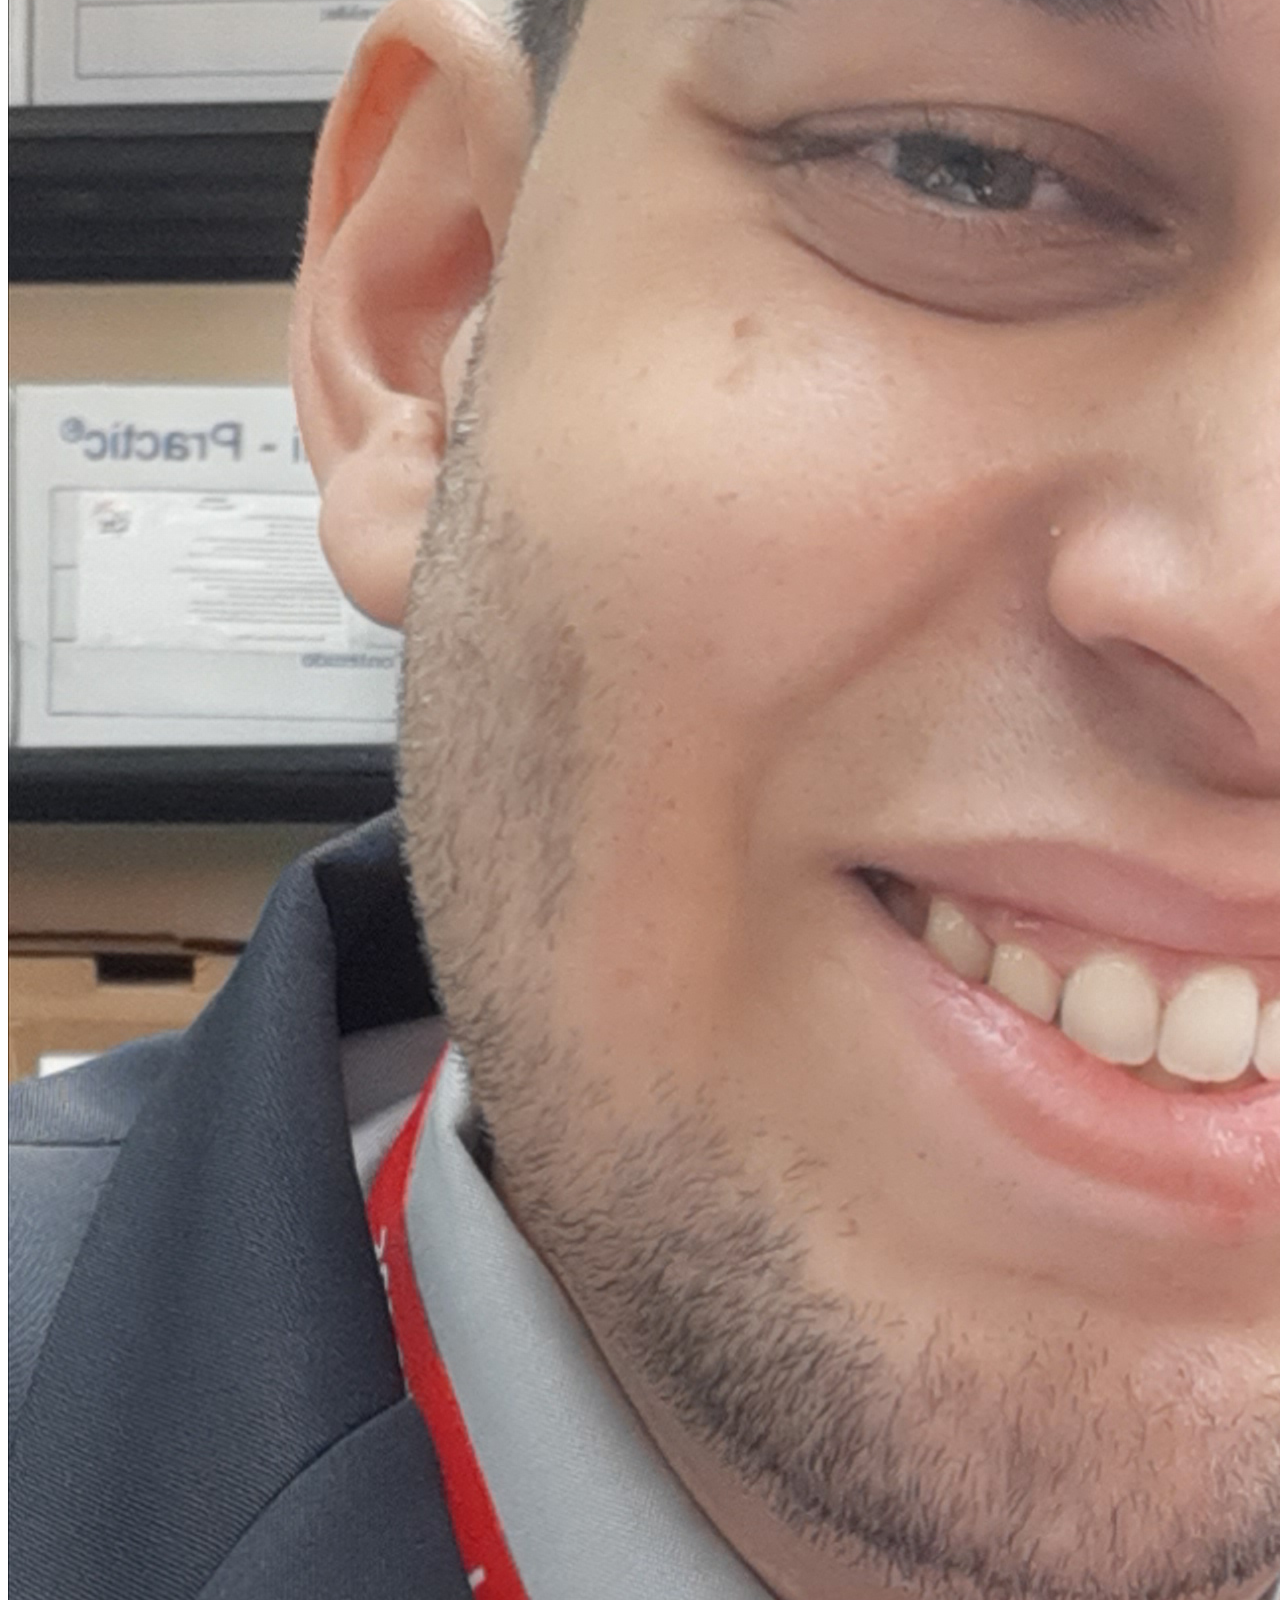
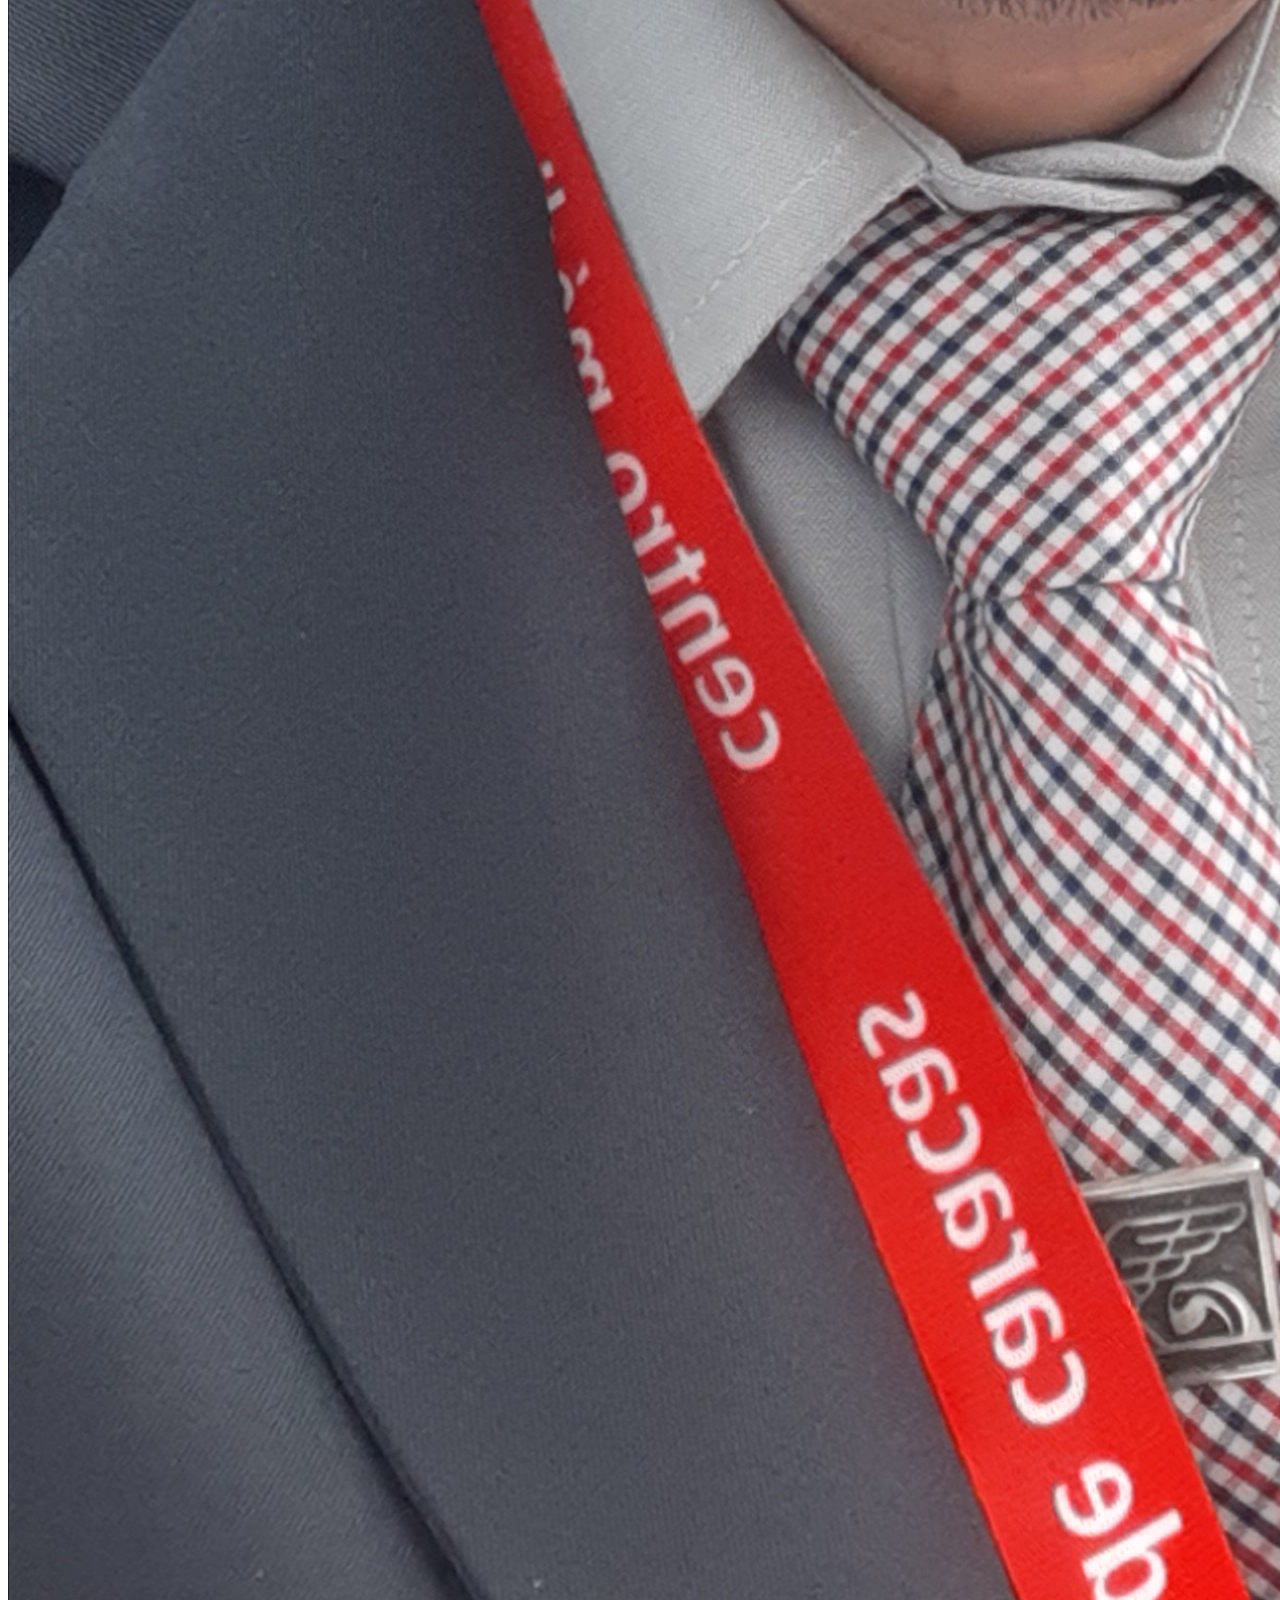
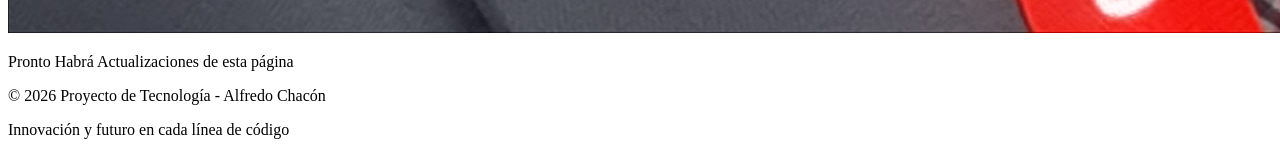
==== commit ecda1dbc: "Corrijo ruta de imagen" ====
--- a/index.html
+++ b/index.html
@@ -148,6 +148,8 @@
     <p><strong>Proyecto:</strong> Historia y Evolución de la Tecnología</p>
     <p><strong>Contacto:</strong>
       <a href="tarjeta.html" target="_blank">Visita mi presentación</a>
+    <img src="Alfredofoto1.jpg" alt="Foto Alfredo">
+
     </p>
   </section>
 
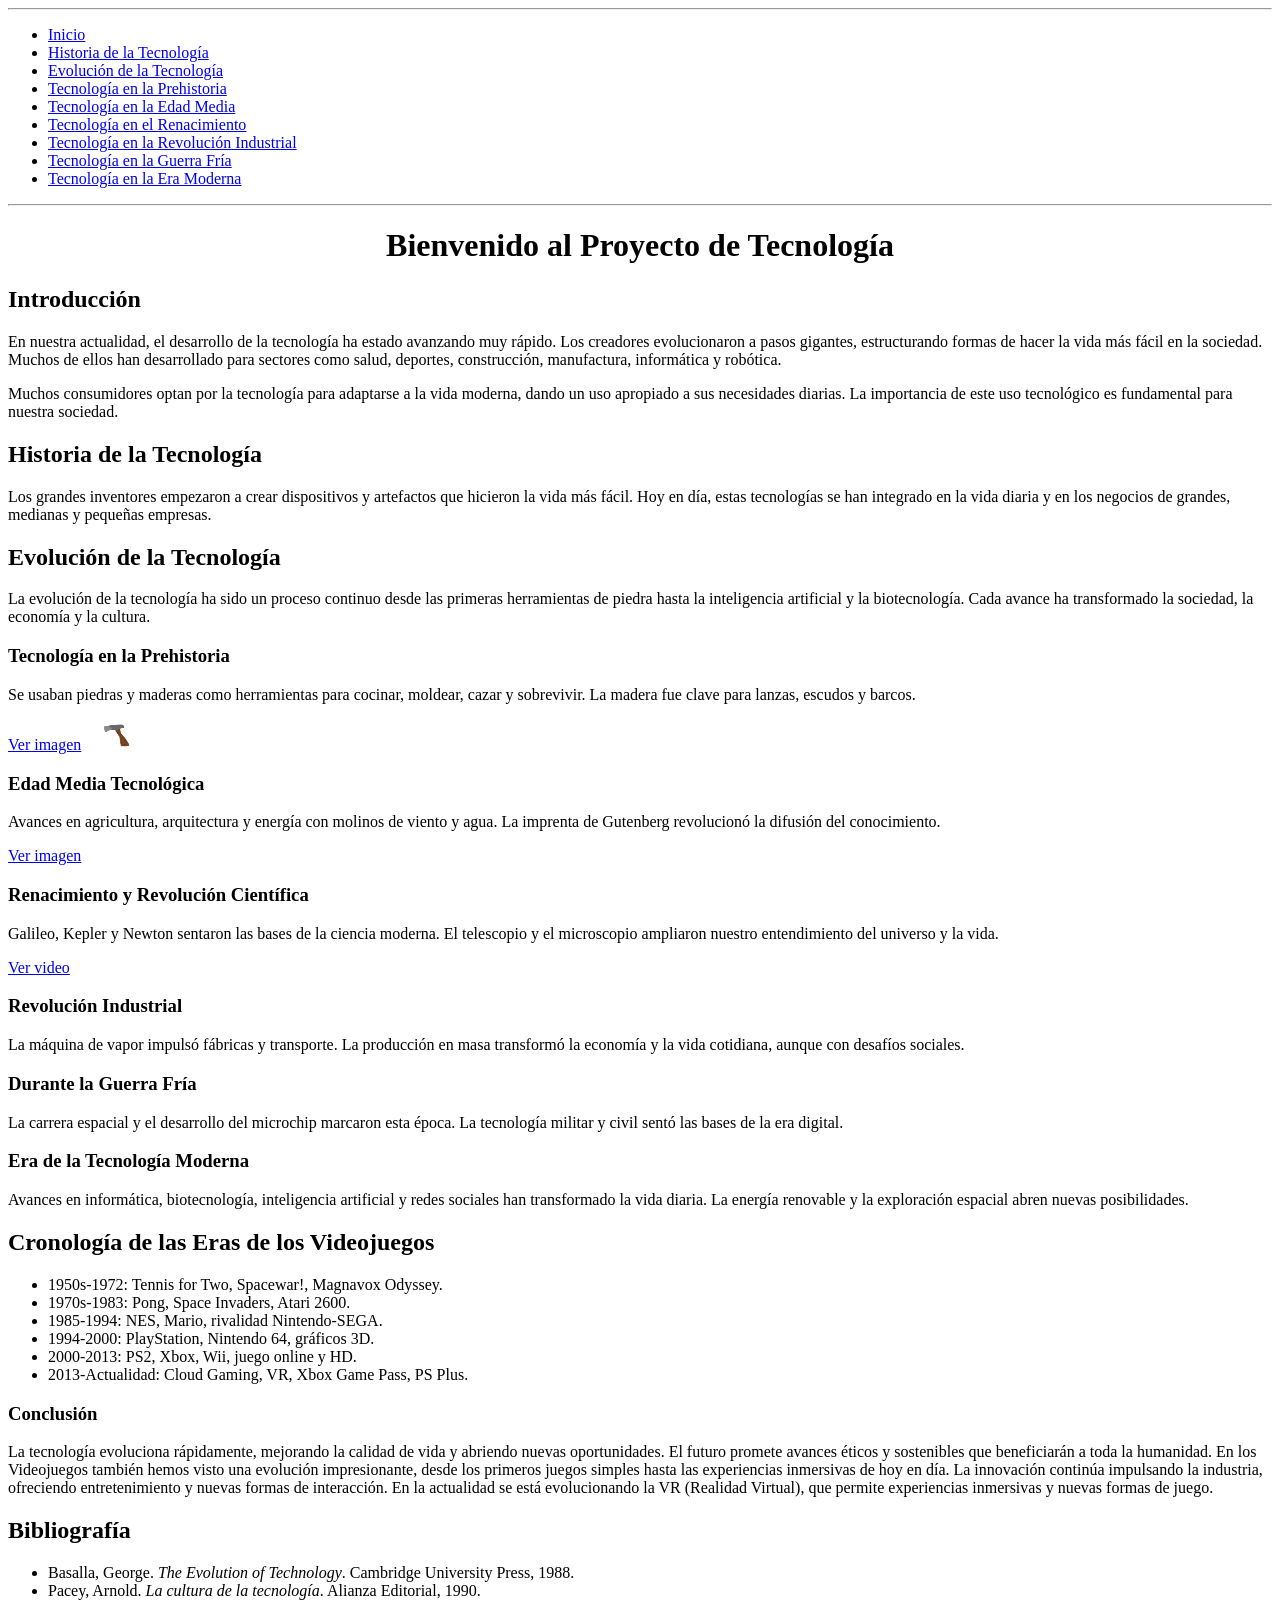
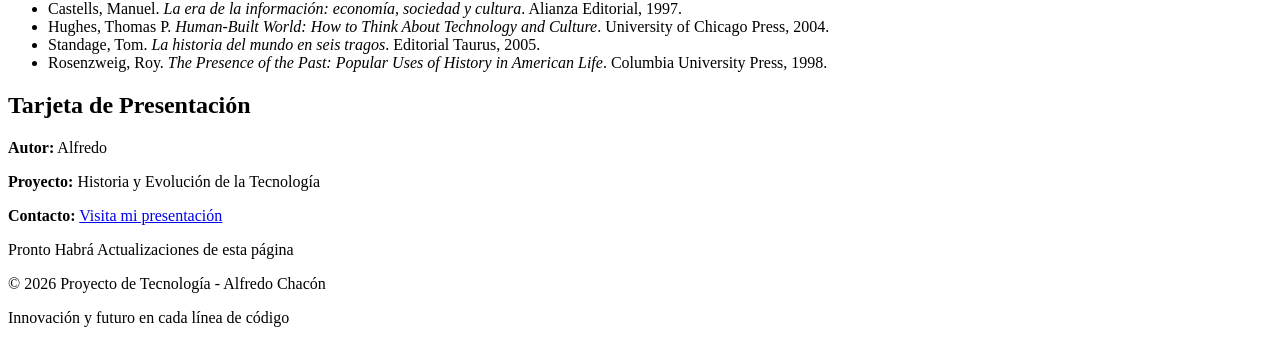
==== commit b8f65986: "Descripción breve del cambio" ====
--- a/index.html
+++ b/index.html
@@ -148,7 +148,7 @@
     <p><strong>Proyecto:</strong> Historia y Evolución de la Tecnología</p>
     <p><strong>Contacto:</strong>
       <a href="tarjeta.html" target="_blank">Visita mi presentación</a>
-    <img src="Alfredofoto1.jpg" alt="Foto Alfredo">
+    
 
     </p>
   </section>
